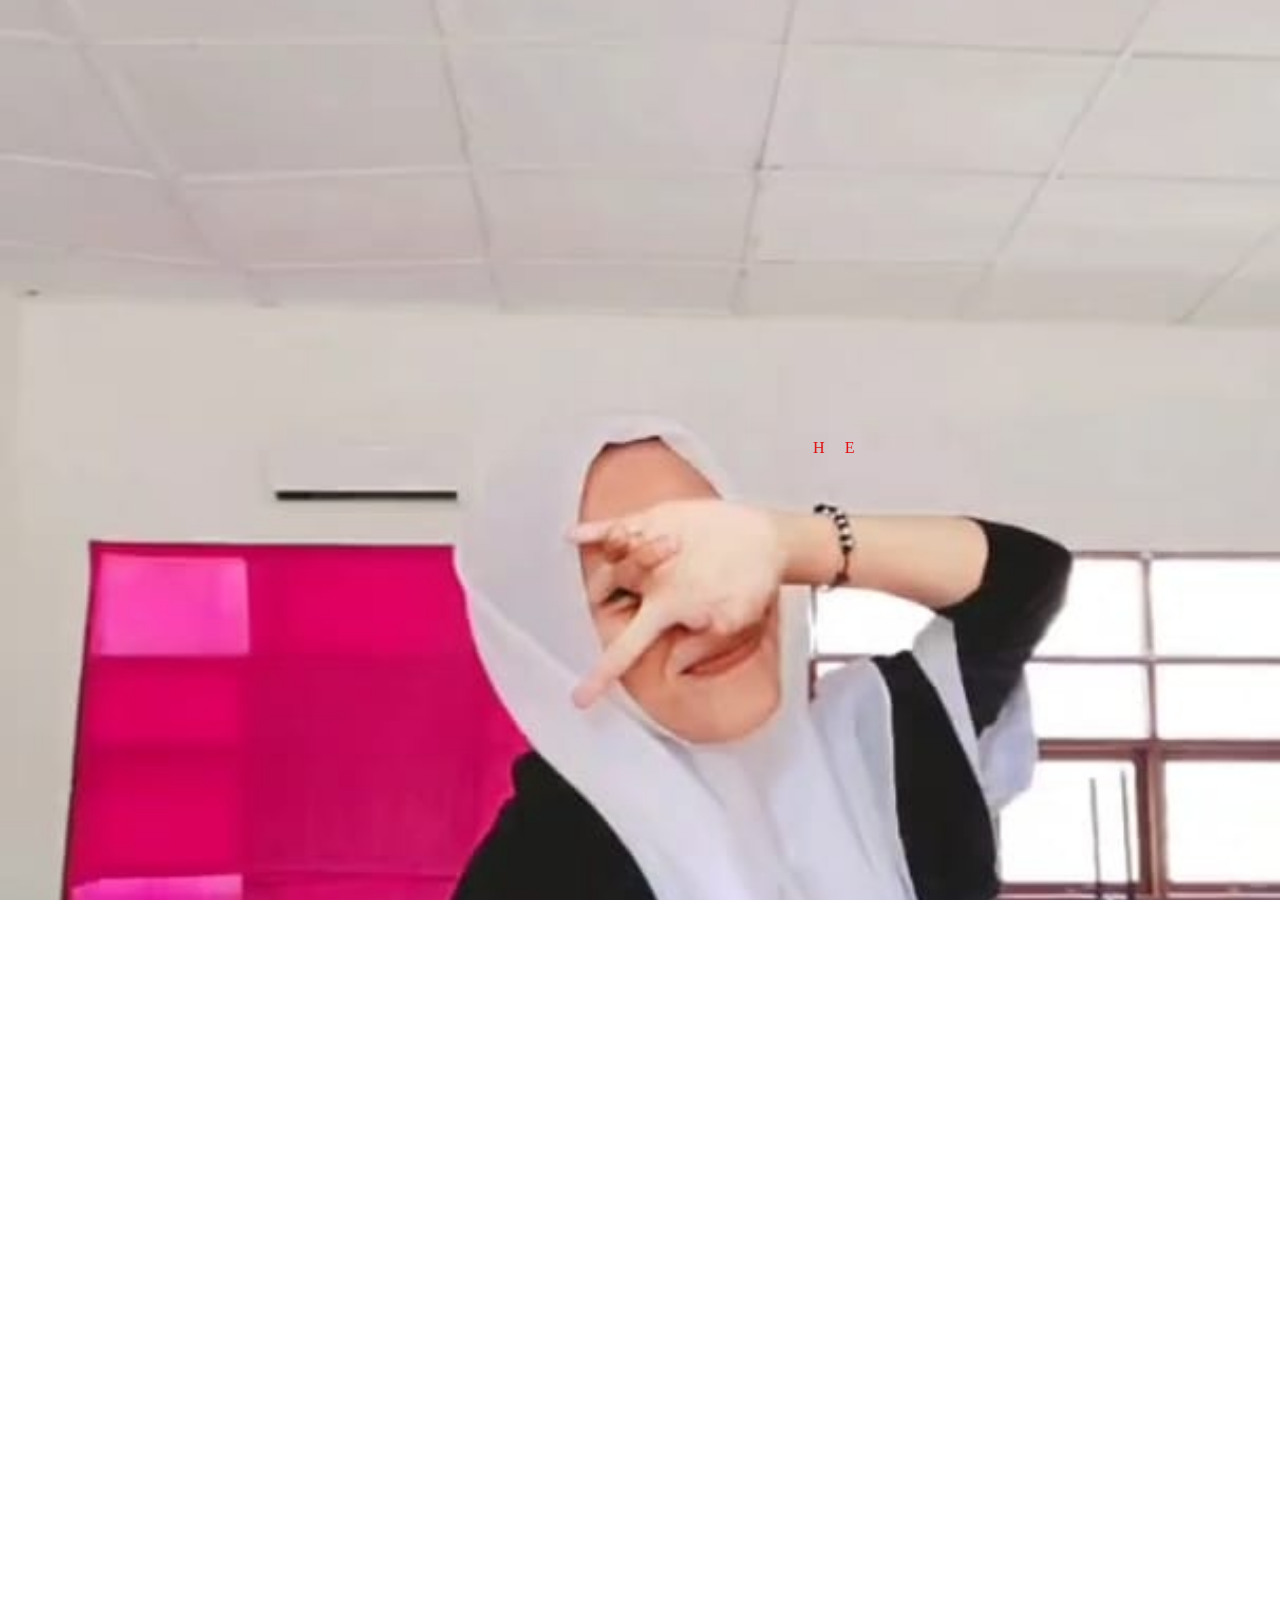
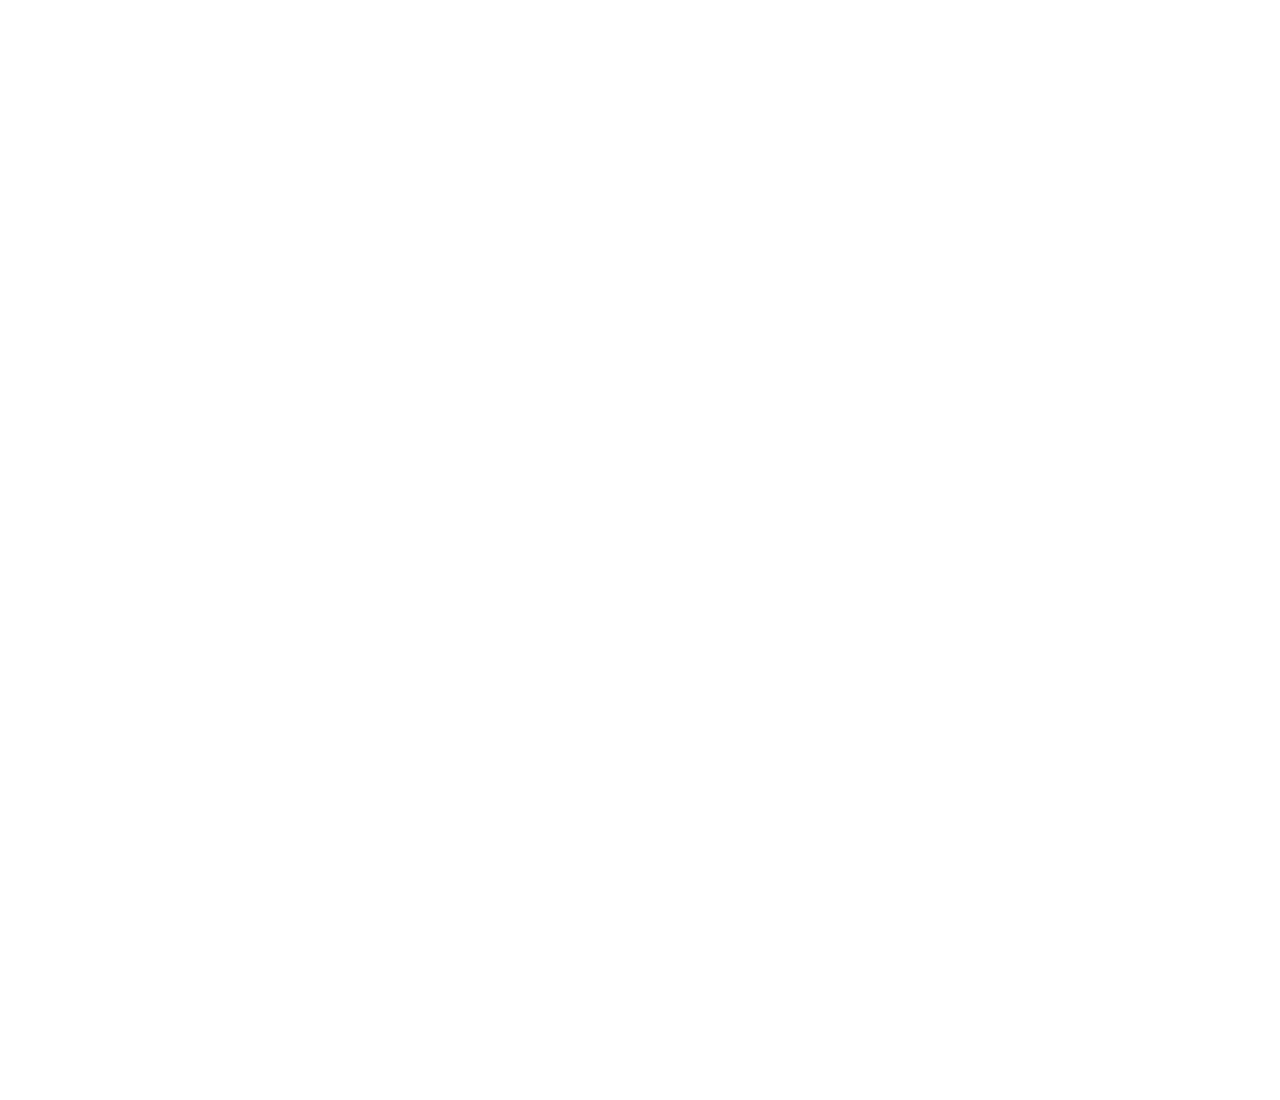
==== index.html @ a2cbf35c "upload pertamaku" ====
<!DOCTYPE html>
<html lang="en">
<head>
    <meta charset="UTF-8">
    <meta http-equiv="X-UA-Compatible" content="IE=edge">
    <meta name="viewport" content="width=device-width, initial-scale=1.0">
    <title>parallax</title>
    <link rel="stylesheet" href="style.css">
</head>
<body>
    <div class="parallax intro">
          <div class="cta">
            <div class="title"><marquee>HELLO I'M XI RPL</marquee></div>
          </div>
        </div>  
    <div class="parallax content"></div>
    <div class="parallax fouter"></div>
</body>
</html>
---- style.css ----
*,
html,
body{
    margin: 0;
    padding:0;
    box-sizing: border-box;
}
.parallax{
    background-position: center;
    background-size: cover;
    background-attachment: fixed;
    width: 100%;
    height: 100vh;
}
.intro{
    background-image: url(1.jpg);
}
.content{
    background-image: url(2.jpg);
}
.fouter{
    background-image: url(3.jpg);
}
.cta{
    display: flex;
    justify-content: center;
    align-items: center;
    height: 100vh;
}
 .title{
    font-size: 400;
    letter-spacing: 20px;
    font-family: fantasy;
    color:rgb(224, 14, 14);
 }
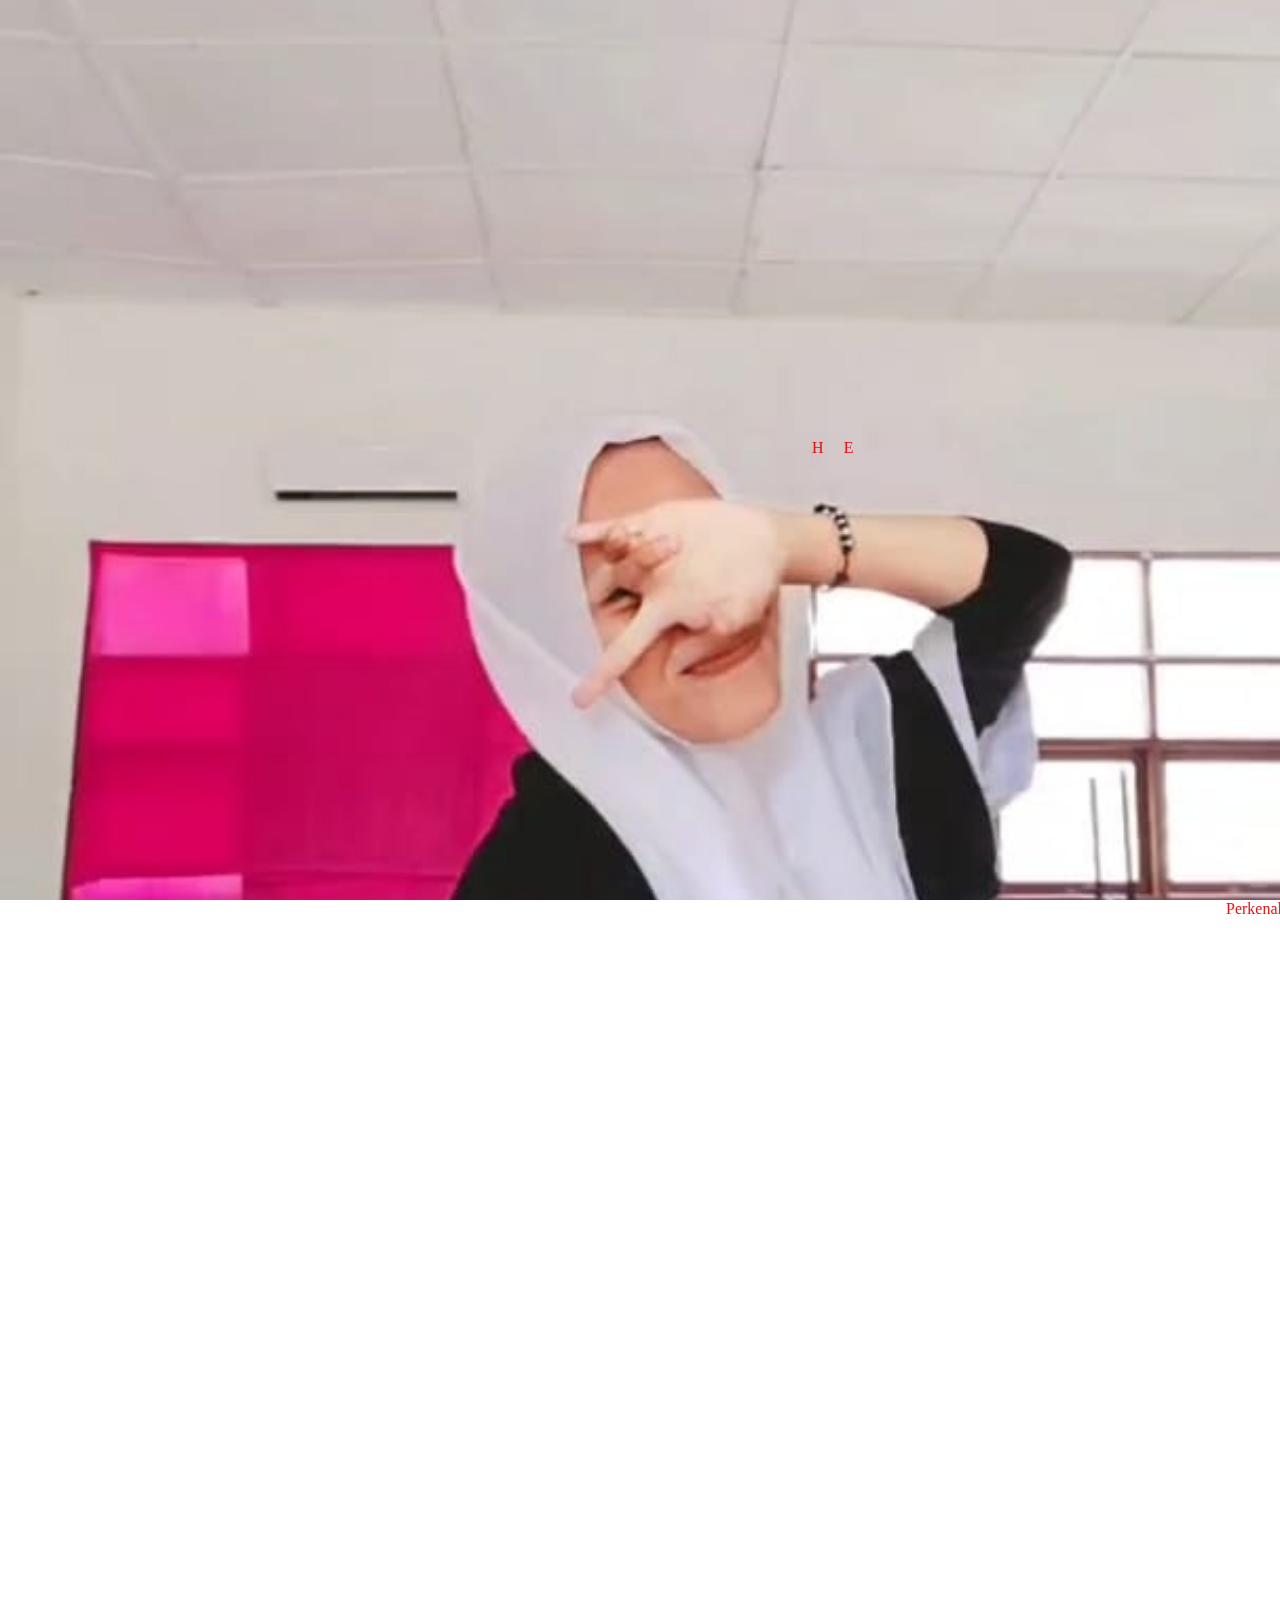
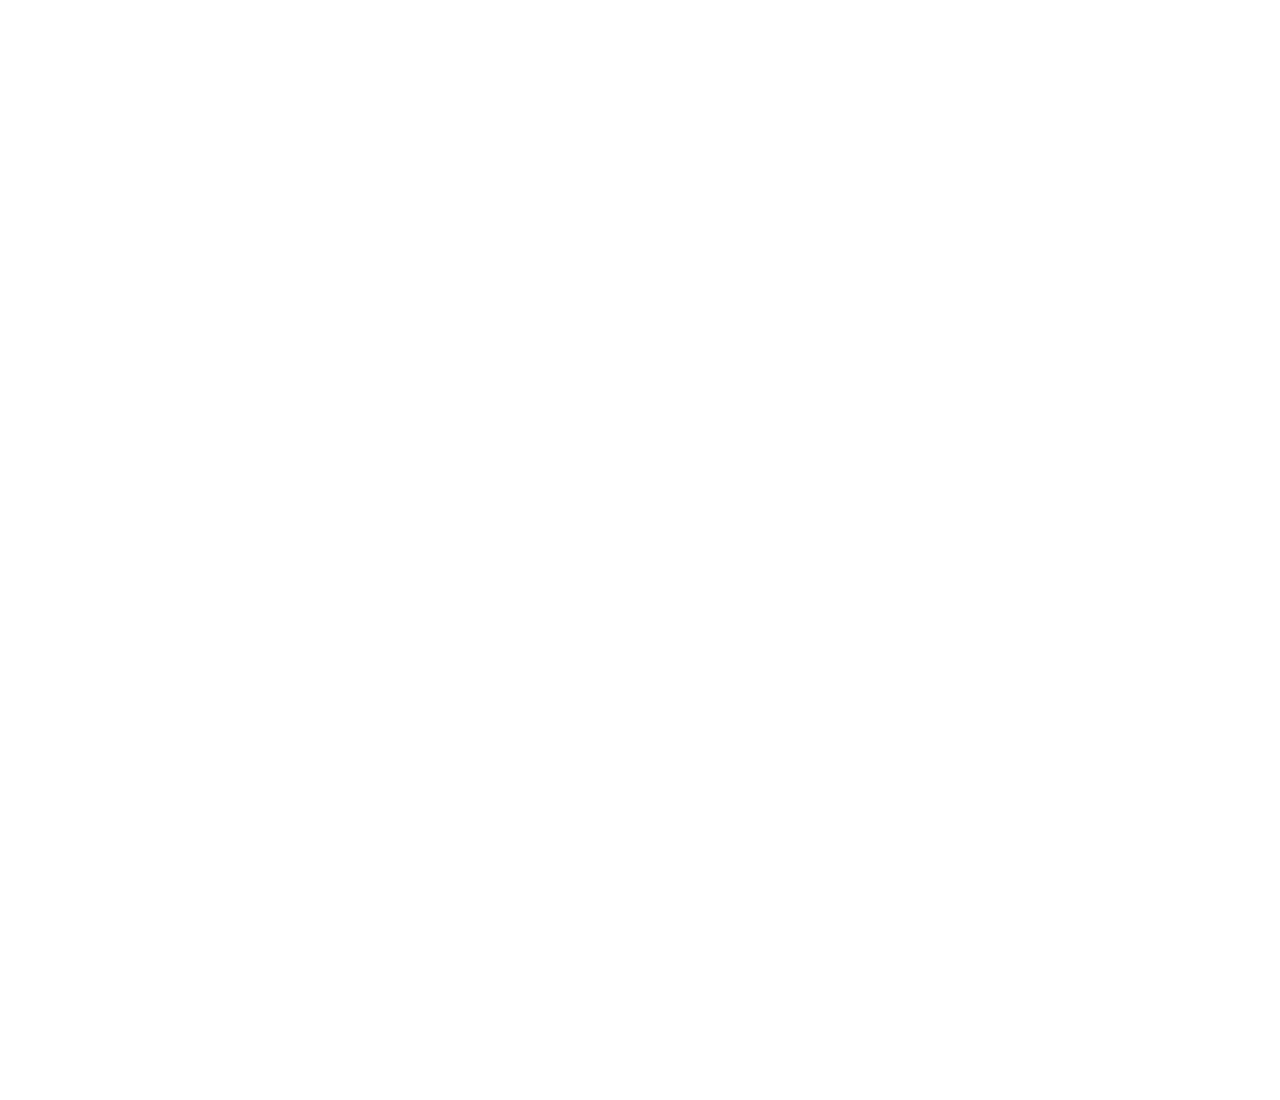
==== commit 56a6bf17: "Tambahkan Puisi" ====
--- a/index.html
+++ b/index.html
@@ -8,12 +8,33 @@
     <link rel="stylesheet" href="style.css">
 </head>
 <body>
-    <div class="parallax intro">
-          <div class="cta">
-            <div class="title"><marquee>HELLO I'M XI RPL</marquee></div>
-          </div>
-        </div>  
-    <div class="parallax content"></div>
-    <div class="parallax fouter"></div>
+  <div class="parallax intro">
+    <div class="cta">
+      <div class="title"><marquee>HELLO I'M XI RPL</marquee></div>
+    </div>
+  </div>
+<div class="parallax content">
+<div class="asd">
+     <marquee> Perkenalkan Nama Saya Ahmad Baqrah</marquee>
+</div>
+</div>
+<div class="parallax fouter">
+<div class="adf">
+  <center><p>Kau tak akan mengerti bagaimana kesepianku
+    menghadapi kemerdekaan tanpa cinta
+    
+    Kau tak akan mengerti segala lukaku
+    karena cinta telah sembunyikan pisaunya.
+    
+    Membayangkan wajahmu adalah siksa.
+    Kesepian adalah ketakutan dalam kelumpuhan.
+    
+    Engkau telah menjadi racun bagi darahku.
+    Apabila aku dalam kangen dan sepi
+    
+    Itulah berarti
+    aku tungku tanpa api.</p></center>
+  </div>
+</div>
 </body>
 </html>--- a/style.css
+++ b/style.css
@@ -32,4 +32,14 @@
     letter-spacing: 20px;
     font-family: fantasy;
     color:rgb(224, 14, 14);
+ }
+ .asd{
+    display: flex;
+    justify-content: center;
+    align-items: center;
+    font-family: fantasy;
+    color:rgb(224, 14, 14);
+ }
+ .adf{
+    color:white;
  }